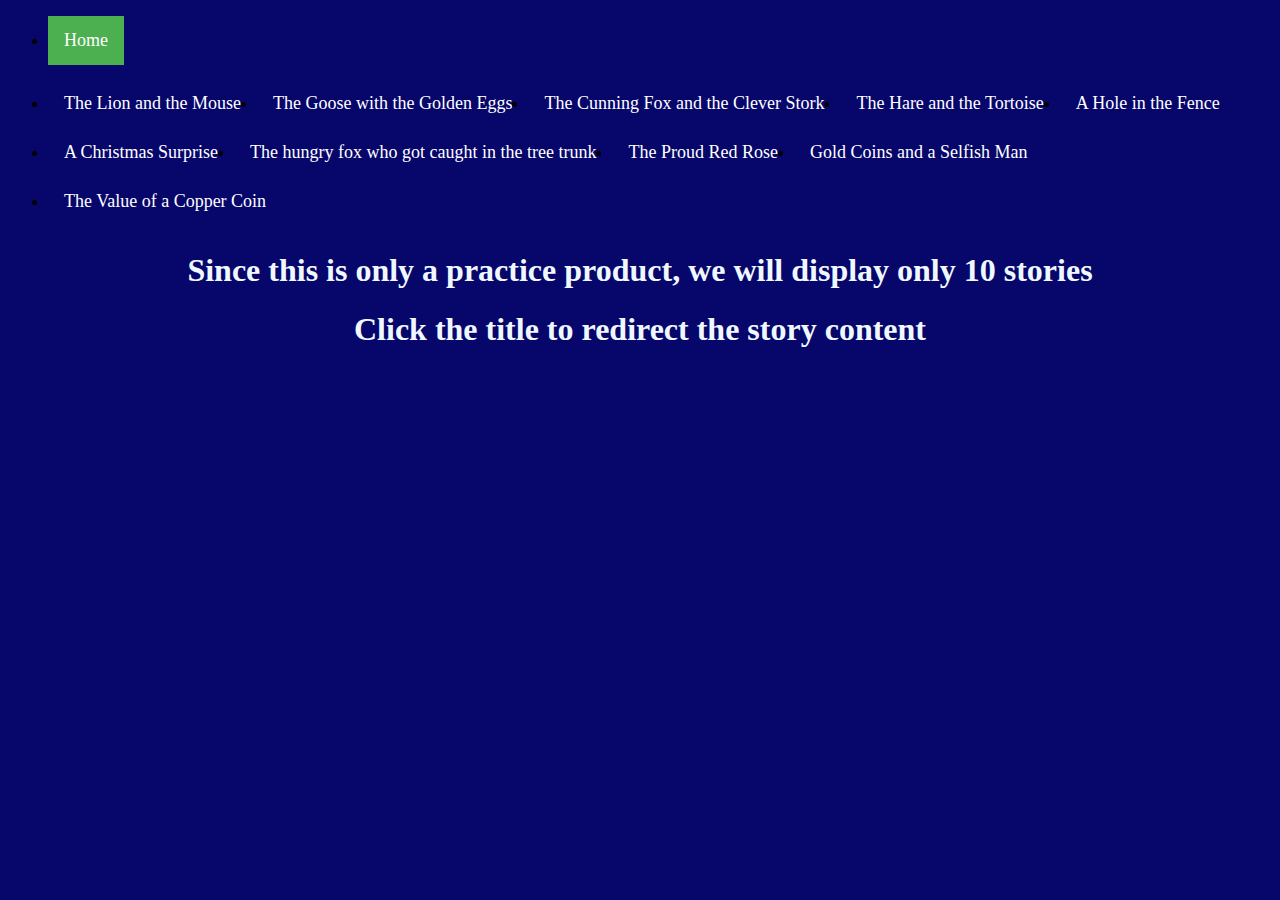
==== DataStructureAndAlgorithmFinalRequirement/Page2/Page2.html @ 00af576f "Page1&Page2-SemiFinal" ====
<!DOCTYPE html>
<html lang="en">
<head>
    <meta charset="UTF-8">
    <meta name="viewport" content="width=device-width, initial-scale=1.0">
    <title>Stories</title>
    <link rel="stylesheet" href="Page2.css">
</head>
<body>
    <ul class="navbar">
        <li class="links"><a class="active" href="D:/DataStructureAndAlgorithmFinalRequirement/DataStructureAndAlgorithmFinalRequirement/Page1/index.html">Home</a></li>
        <!-- <li class="links"><a href="#news">News</a></li>
        <li class="links"><a href="#contact">Contact</a></li> -->
      </ul>
    <ul class="titles">
    <li class="link_title"><a href="">The Lion and the Mouse</a></li>
    <li class="link_title"><a href="">The Goose with the Golden Eggs</a></li>
    <li class="link_title"><a href="">The Cunning Fox and the Clever Stork</a></li>
    <li class="link_title"><a href="">The Hare and the Tortoise</a></li>
    <li class="link_title"><a href="">A Hole in the Fence</a></li>
    <li class="link_title"><a href="">A Christmas Surprise</a></li>
    <li class="link_title"><a href="">The hungry fox who got caught in the tree trunk</a></li>
    <li class="link_title"><a href="">The Proud Red Rose</a></li>
    <li class="link_title"><a href="">Gold Coins and a Selfish Man</a></li>
    <li class="link_title"><a href="">The Value of a Copper Coin</a></li>
</ul>

<h1 class="reminder">Since this is only a practice product, we will display only 10 stories</h1>
<h1 class="reminder2">Click the title to redirect the story content</h1>

</body>
</html>
---- DataStructureAndAlgorithmFinalRequirement/Page2/Page2.css ----
body {
    background-color: rgb(6, 6, 107);
}

.links {
    float: left;
  }
  
.links a {
    display: block;
    color: white;
    text-align: center;
    padding: 14px 16px;
    text-decoration: none;
  }
  
  .links a:hover {
    background-color: #111;
}
  
  .active {
    background-color: #4CAF50;
  }




li {
    float: left;
  }
  
  li a {
    font-size: large;
    display: block;
    color: white;
    text-align: center;
    padding: 14px 16px;
    text-decoration: none;
  }

 .titles {
    padding-top: 5%;
  }

  .reminder{
    text-align: center;
    padding-top: 12%;
    color: aliceblue;
  }
  .reminder2{
    text-align: center;
    padding-top: 0%;
    color: aliceblue;
  }
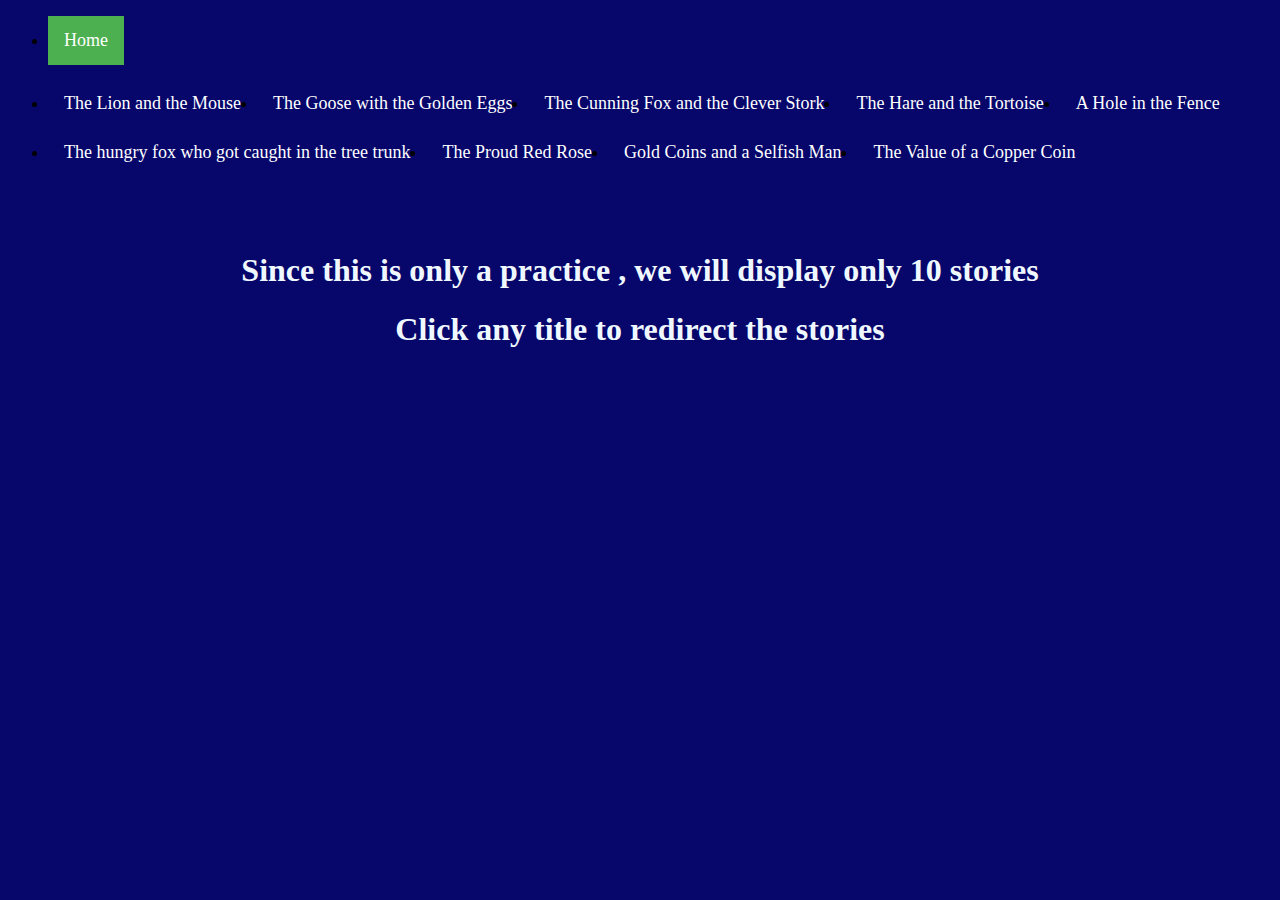
==== commit 384573ed: "update" ====
--- a/DataStructureAndAlgorithmFinalRequirement/Page2/Page2.html
+++ b/DataStructureAndAlgorithmFinalRequirement/Page2/Page2.html
@@ -13,20 +13,19 @@
         <li class="links"><a href="#contact">Contact</a></li> -->
       </ul>
     <ul class="titles">
-    <li class="link_title"><a href="">The Lion and the Mouse</a></li>
-    <li class="link_title"><a href="">The Goose with the Golden Eggs</a></li>
-    <li class="link_title"><a href="">The Cunning Fox and the Clever Stork</a></li>
-    <li class="link_title"><a href="">The Hare and the Tortoise</a></li>
-    <li class="link_title"><a href="">A Hole in the Fence</a></li>
-    <li class="link_title"><a href="">A Christmas Surprise</a></li>
-    <li class="link_title"><a href="">The hungry fox who got caught in the tree trunk</a></li>
-    <li class="link_title"><a href="">The Proud Red Rose</a></li>
-    <li class="link_title"><a href="">Gold Coins and a Selfish Man</a></li>
-    <li class="link_title"><a href="">The Value of a Copper Coin</a></li>
+    <li class="link_title"><a href="/DataStructureAndAlgorithmFinalRequirement/DataStructureAndAlgorithmFinalRequirement/Stories/Stories.html">The Lion and the Mouse</a></li>
+    <li class="link_title"><a href="/DataStructureAndAlgorithmFinalRequirement/DataStructureAndAlgorithmFinalRequirement/Stories/Stories.html">The Goose with the Golden Eggs</a></li>
+    <li class="link_title"><a href="/DataStructureAndAlgorithmFinalRequirement/DataStructureAndAlgorithmFinalRequirement/Stories/Stories.html">The Cunning Fox and the Clever Stork</a></li>
+    <li class="link_title"><a href="/DataStructureAndAlgorithmFinalRequirement/DataStructureAndAlgorithmFinalRequirement/Stories/Stories.html">The Hare and the Tortoise</a></li>
+    <li class="link_title"><a href="/DataStructureAndAlgorithmFinalRequirement/DataStructureAndAlgorithmFinalRequirement/Stories/Stories.html">A Hole in the Fence</a></li>
+    <li class="link_title"><a href="/DataStructureAndAlgorithmFinalRequirement/DataStructureAndAlgorithmFinalRequirement/Stories/Stories.html">The hungry fox who got caught in the tree trunk</a></li>
+    <li class="link_title"><a href="/DataStructureAndAlgorithmFinalRequirement/DataStructureAndAlgorithmFinalRequirement/Stories/Stories.html">The Proud Red Rose</a></li>
+    <li class="link_title"><a href="/DataStructureAndAlgorithmFinalRequirement/DataStructureAndAlgorithmFinalRequirement/Stories/Stories.html">Gold Coins and a Selfish Man</a></li>
+    <li class="link_title"><a href="/DataStructureAndAlgorithmFinalRequirement/DataStructureAndAlgorithmFinalRequirement/Stories/Stories.html">The Value of a Copper Coin</a></li>
 </ul>
 
-<h1 class="reminder">Since this is only a practice product, we will display only 10 stories</h1>
-<h1 class="reminder2">Click the title to redirect the story content</h1>
+<h1 class="reminder">Since this is only a practice , we will display only 10 stories</h1>
+<h1 class="reminder2">Click any title to redirect the stories</h1>
 
 </body>
 </html>--- a/DataStructureAndAlgorithmFinalRequirement/Page2/Page2.css
+++ b/DataStructureAndAlgorithmFinalRequirement/Page2/Page2.css
@@ -21,9 +21,6 @@
   .active {
     background-color: #4CAF50;
   }
-
-
-
 
 li {
     float: left;
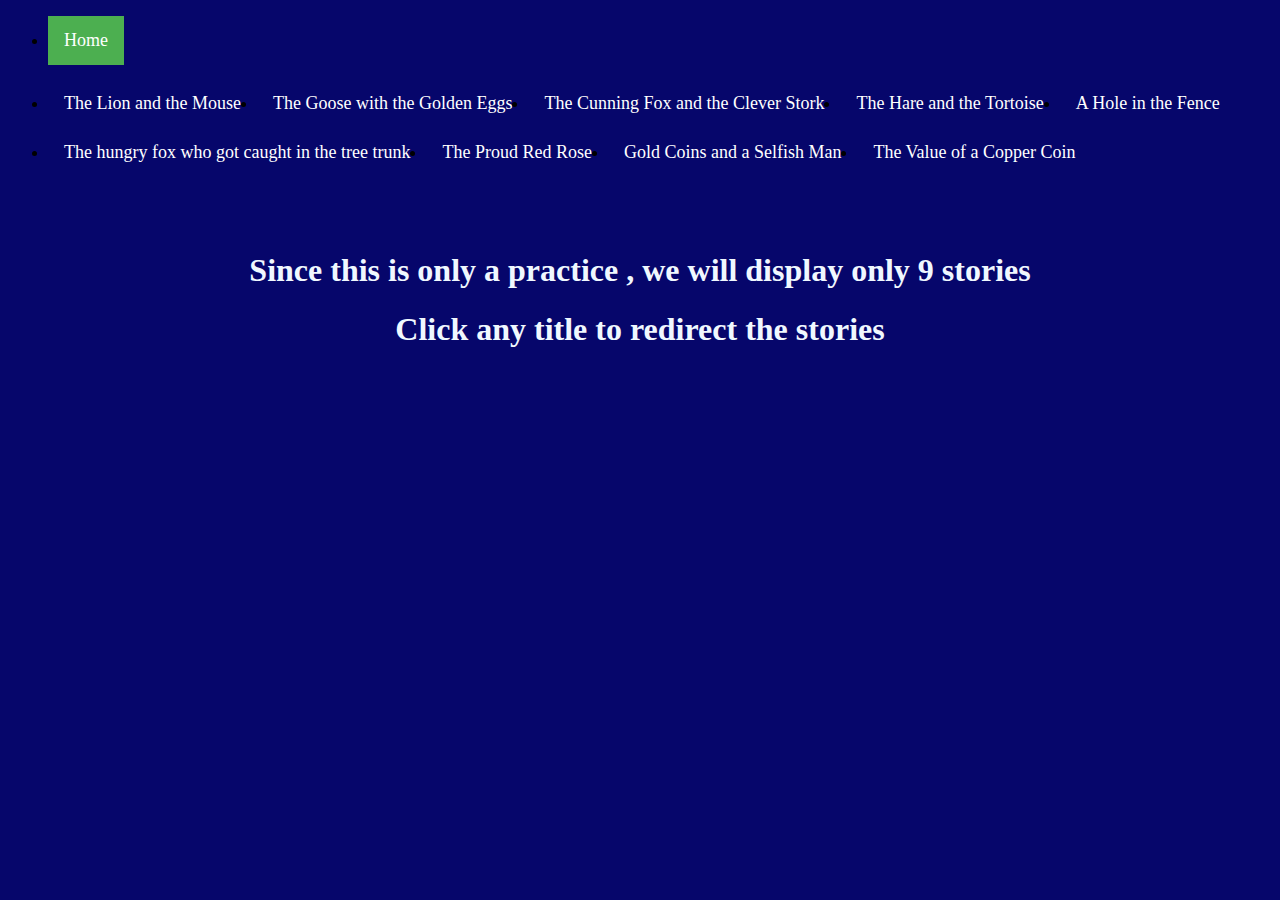
==== commit 7761e606: "updated" ====
--- a/DataStructureAndAlgorithmFinalRequirement/Page2/Page2.html
+++ b/DataStructureAndAlgorithmFinalRequirement/Page2/Page2.html
@@ -24,7 +24,7 @@
     <li class="link_title"><a href="/DataStructureAndAlgorithmFinalRequirement/DataStructureAndAlgorithmFinalRequirement/Stories/Stories.html">The Value of a Copper Coin</a></li>
 </ul>
 
-<h1 class="reminder">Since this is only a practice , we will display only 10 stories</h1>
+<h1 class="reminder">Since this is only a practice , we will display only 9 stories</h1>
 <h1 class="reminder2">Click any title to redirect the stories</h1>
 
 </body>
